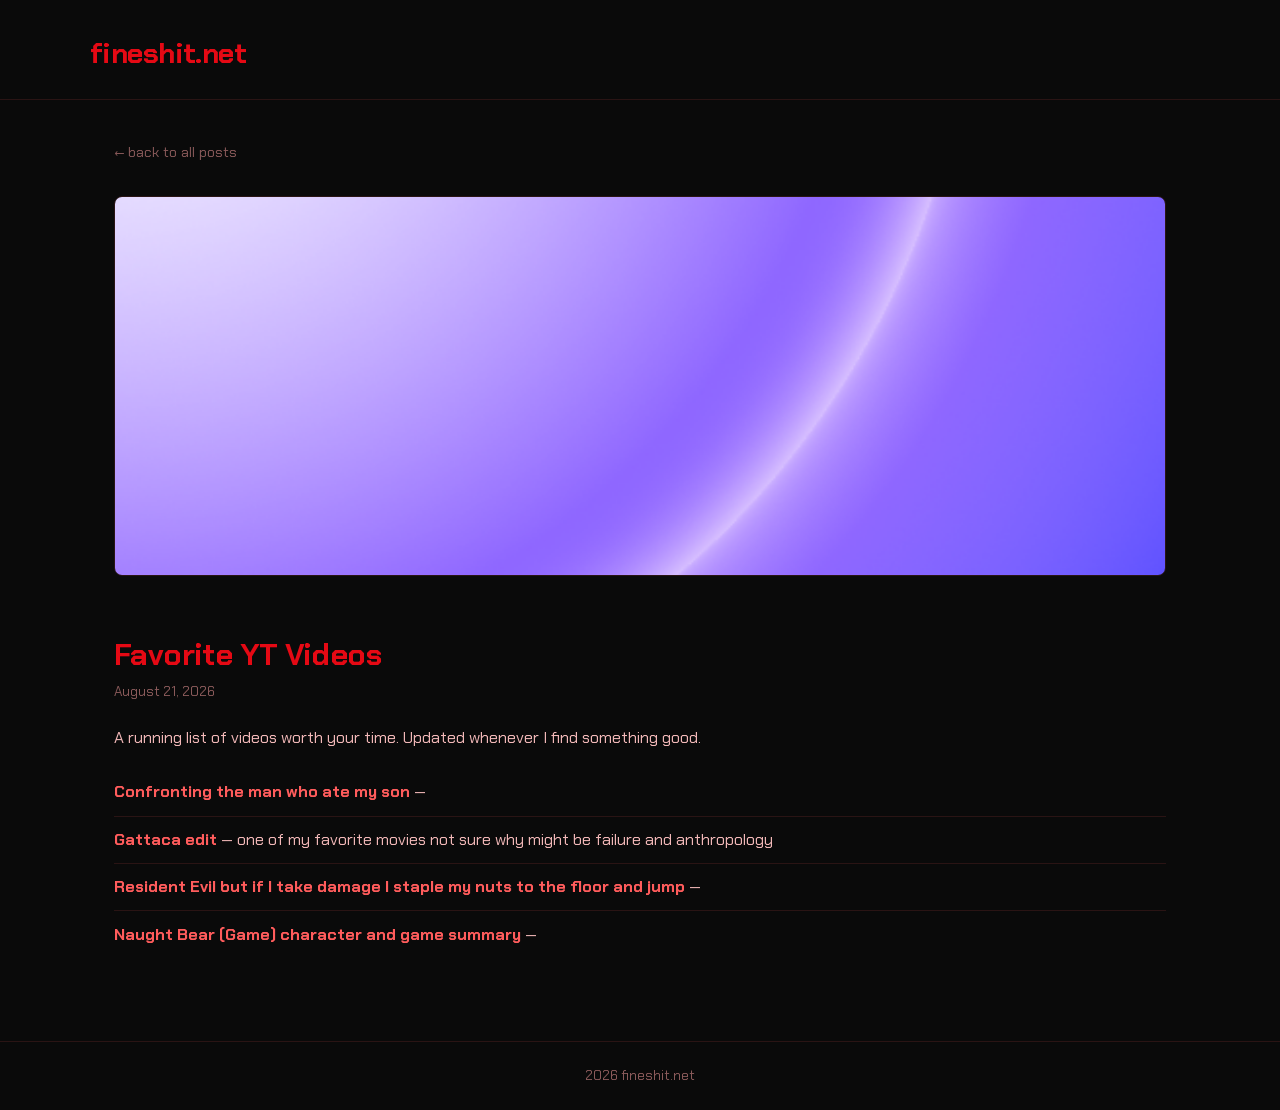
==== posts/favorite-yt-videos.html @ f7169c91 "removed first post added another post for yt vids" ====
<!DOCTYPE html>
<html lang="en">
<head>
<meta charset="UTF-8">
<meta name="viewport" content="width=device-width, initial-scale=1.0">
<title>Favorite YT Videos &mdash; fineshit.net</title>
<link rel="preconnect" href="https://fonts.googleapis.com">
<link rel="preconnect" href="https://fonts.gstatic.com" crossorigin>
<link href="https://fonts.googleapis.com/css2?family=Chakra+Petch:wght@400;500;600;700&display=swap" rel="stylesheet">
<link rel="stylesheet" href="../style.css">
</head>
<body>
<header>
  <div class="wrap">
    <a href="/"><div class="site-title">fineshit.net</div></a>
  </div>
</header>

<main>
  <a class="back-link" href="../index.html">&larr; back to all posts</a>
  <article>
    <img class="hero" src="../images/Planet.png" alt="Favorite YT Videos">
    <h1>Favorite YT Videos</h1>
    <div class="post-meta">August 21, 2026</div>
    <p>A running list of videos worth your time. Updated whenever I find something good.</p>
    <ul class="link-list">
      <li><a href="https://www.youtube.com/watch?v=WS8Ak-BIYJo" target="_blank" rel="noopener">Confronting the man who ate my son</a> &mdash;</li>
      <li><a href="https://www.youtube.com/watch?v=nMctjmaYuhQ&t=2s" target="_blank" rel="noopener">Gattaca edit</a> &mdash; one of my favorite movies not sure why might be failure and anthropology</li>
      <li><a href="https://www.youtube.com/watch?v=lYdkCdvmisc" target="_blank" rel="noopener">Resident Evil but if I take damage I staple my nuts to the floor and jump</a> &mdash;</li>
      <li><a href="https://www.youtube.com/watch?v=QBle_vTwzDw" target="_blank" rel="noopener">Naught Bear (Game) character and game summary</a> &mdash;</li>
    </ul>
  </article>
</main>

<footer>
  2026 fineshit.net
</footer>
</body>
</html>
---- style.css ----
:root {
  --bg: #0a0a0a;
  --card-bg: #131313;
  --red: #e50914;
  --red-soft: #ff5c5c;
  --text: #f2b8b8;
  --muted: #8a5a5a;
  --border: #2a1414;
  --max-width: 1100px;
}

* { box-sizing: border-box; }

body {
  margin: 0;
  background: var(--bg);
  color: var(--text);
  font-family: "Chakra Petch", -apple-system, BlinkMacSystemFont, "Segoe UI", Helvetica, Arial, sans-serif;
  line-height: 1.5;
}

a { color: inherit; }

header {
  border-bottom: 1px solid var(--border);
  padding: 2rem 1.5rem 1.5rem;
}

header .wrap {
  max-width: var(--max-width);
  margin: 0 auto;
}

header a { text-decoration: none; }

.site-title {
  font-size: 1.8rem;
  font-weight: 700;
  letter-spacing: -0.02em;
  color: var(--red);
}

.site-tagline {
  color: var(--muted);
  font-size: 0.95rem;
  margin-top: 0.25rem;
}

main {
  max-width: var(--max-width);
  margin: 0 auto;
  padding: 2.5rem 1.5rem 4rem;
}

/* ---- grid of post cards (YouTube-style) ---- */
.grid {
  display: grid;
  grid-template-columns: repeat(auto-fill, minmax(260px, 1fr));
  gap: 1.75rem 1.5rem;
  list-style: none;
  padding: 0;
  margin: 0;
}

.card {
  display: block;
  text-decoration: none;
  color: inherit;
}

.thumb {
  width: 100%;
  aspect-ratio: 16 / 9;
  object-fit: cover;
  border-radius: 6px;
  border: 1px solid var(--border);
  background: var(--card-bg);
  display: block;
}

.card:hover .thumb {
  border-color: var(--red);
}

.card-title {
  margin-top: 0.6rem;
  font-size: 1.05rem;
  font-weight: 700;
  color: var(--red-soft);
}

.card:hover .card-title {
  color: var(--red);
}

.card-summary {
  margin-top: 0.25rem;
  font-size: 0.9rem;
  color: var(--muted);
  display: -webkit-box;
  -webkit-line-clamp: 2;
  -webkit-box-orient: vertical;
  overflow: hidden;
}

.card-date {
  margin-top: 0.3rem;
  font-size: 0.78rem;
  color: var(--muted);
}

/* ---- single post page ---- */
article .hero {
  width: 100%;
  max-height: 380px;
  object-fit: cover;
  border-radius: 8px;
  border: 1px solid var(--border);
  margin-bottom: 1.5rem;
}

article h1 {
  font-size: 1.9rem;
  margin-bottom: 0.25rem;
  letter-spacing: -0.02em;
  color: var(--red);
}

article .post-meta {
  margin-bottom: 1.5rem;
  color: var(--muted);
  font-size: 0.85rem;
}

article p {
  margin-bottom: 1.2rem;
}

article .link-list {
  list-style: none;
  padding: 0;
  margin: 0 0 1.2rem;
}

article .link-list li {
  padding: 0.7rem 0;
  border-bottom: 1px solid var(--border);
}

article .link-list li:last-child {
  border-bottom: none;
}

article .link-list a {
  color: var(--red-soft);
  text-decoration: none;
  font-weight: 700;
}

article .link-list a:hover {
  color: var(--red);
  text-decoration: underline;
}

.back-link {
  display: inline-block;
  margin-bottom: 2rem;
  color: var(--muted);
  text-decoration: none;
  font-size: 0.9rem;
}

.back-link:hover { color: var(--red); }

footer {
  border-top: 1px solid var(--border);
  padding: 1.5rem;
  text-align: center;
  color: var(--muted);
  font-size: 0.85rem;
}
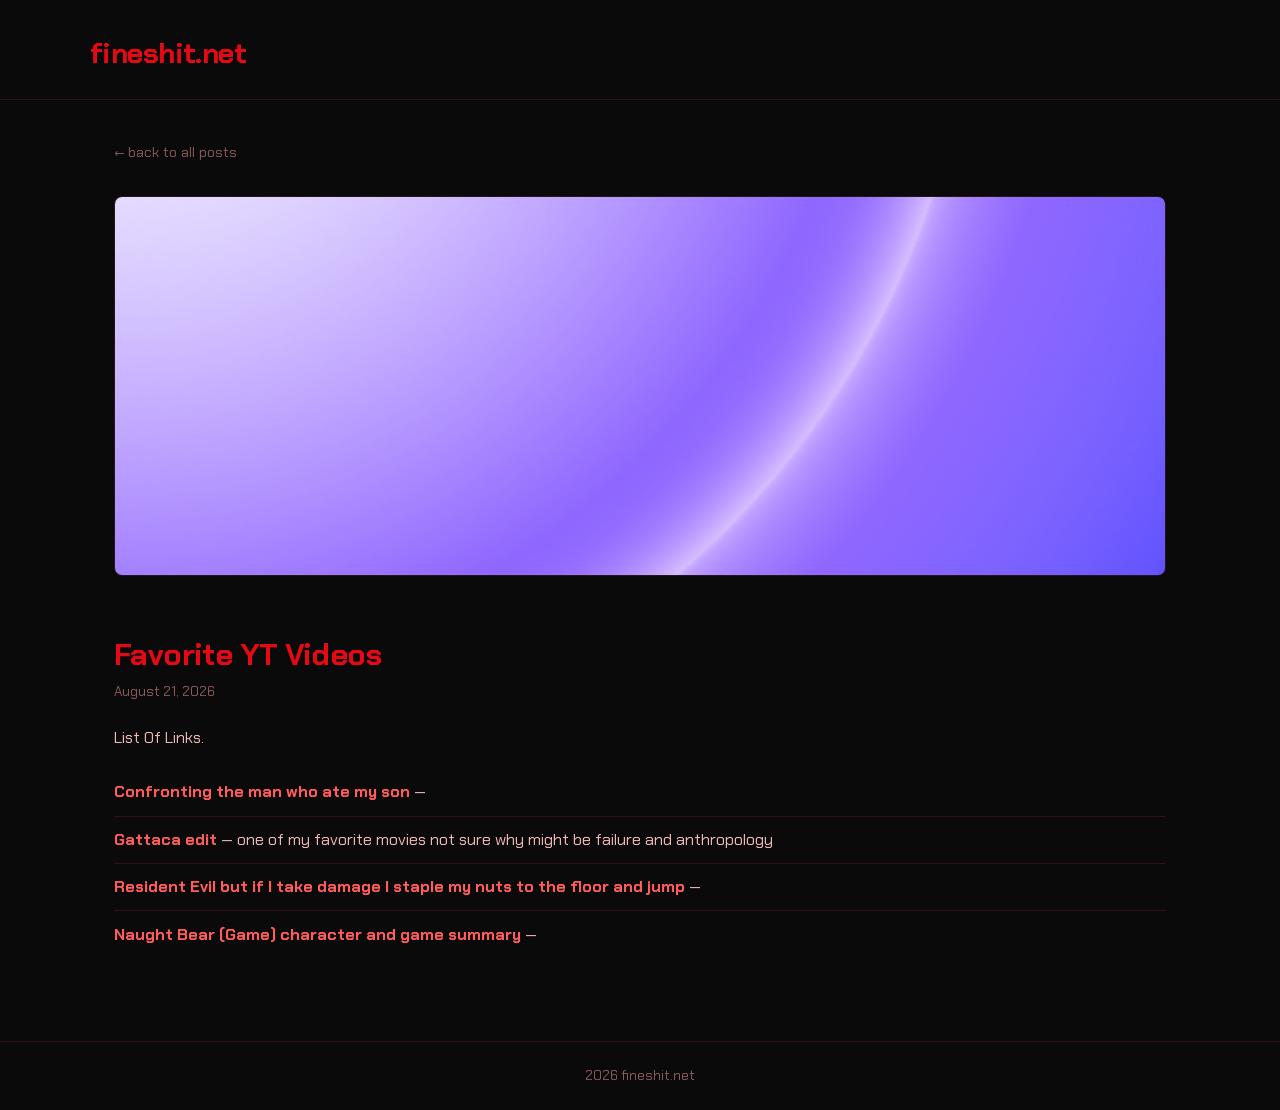
==== commit adff94f2: "a" ====
--- a/posts/favorite-yt-videos.html
+++ b/posts/favorite-yt-videos.html
@@ -22,7 +22,7 @@
     <img class="hero" src="../images/Planet.png" alt="Favorite YT Videos">
     <h1>Favorite YT Videos</h1>
     <div class="post-meta">August 21, 2026</div>
-    <p>A running list of videos worth your time. Updated whenever I find something good.</p>
+    <p>List Of Links.</p>
     <ul class="link-list">
       <li><a href="https://www.youtube.com/watch?v=WS8Ak-BIYJo" target="_blank" rel="noopener">Confronting the man who ate my son</a> &mdash;</li>
       <li><a href="https://www.youtube.com/watch?v=nMctjmaYuhQ&t=2s" target="_blank" rel="noopener">Gattaca edit</a> &mdash; one of my favorite movies not sure why might be failure and anthropology</li>
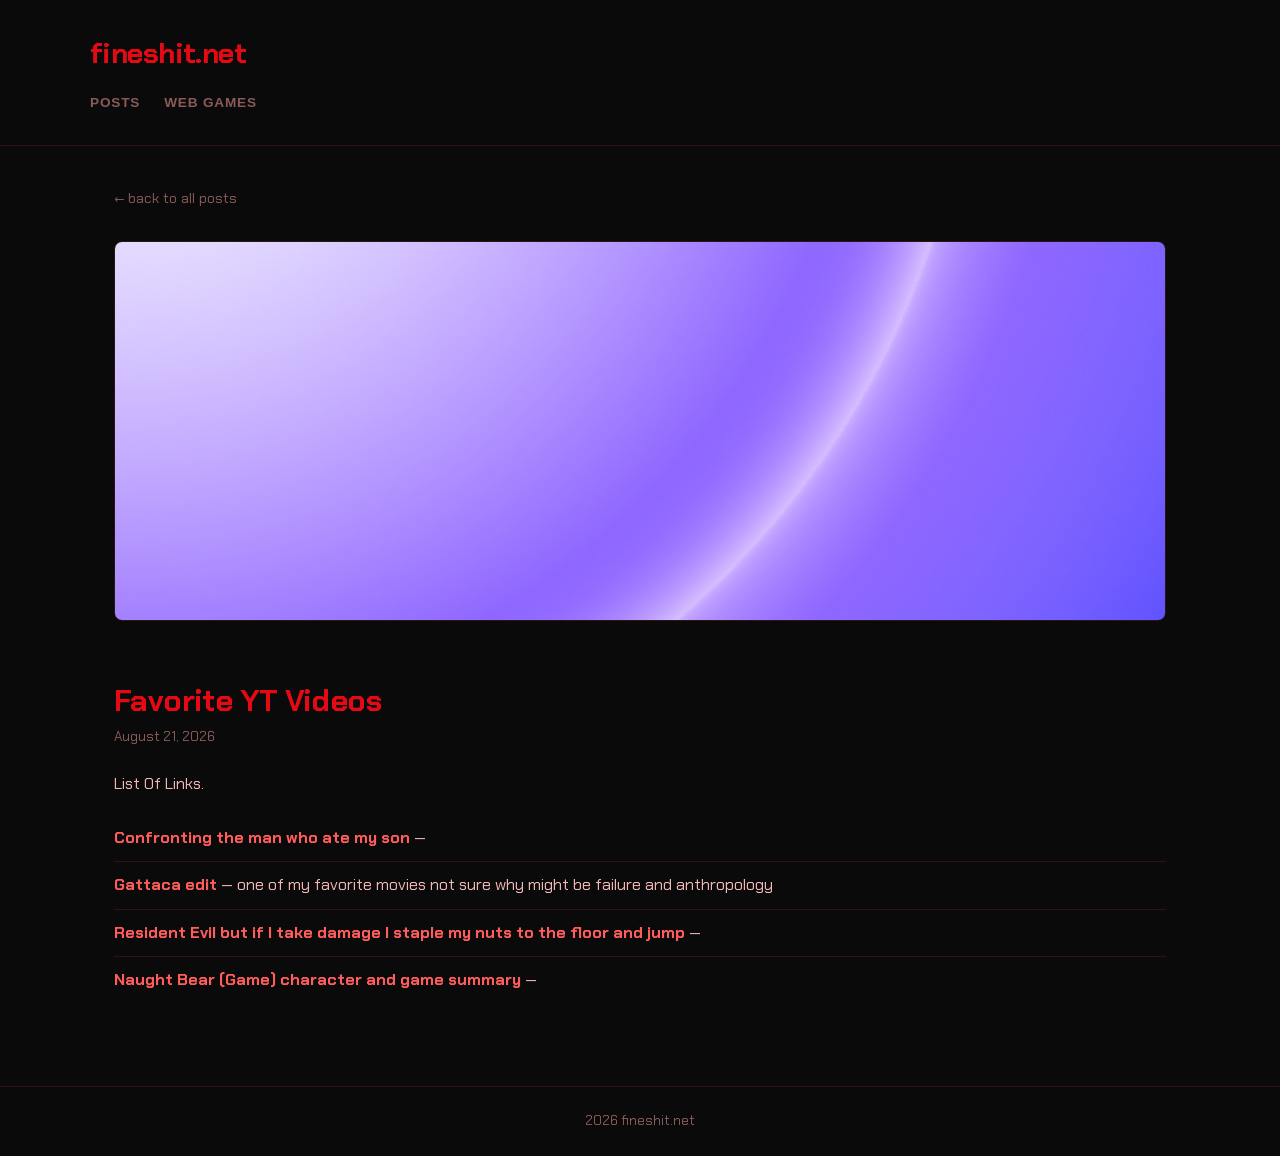
==== commit c7c1c7fa: "Added nav bar and game page" ====
--- a/posts/favorite-yt-videos.html
+++ b/posts/favorite-yt-videos.html
@@ -13,6 +13,10 @@
 <header>
   <div class="wrap">
     <a href="/"><div class="site-title">fineshit.net</div></a>
+    <nav class="site-nav">
+      <a href="../index.html">Posts</a>
+      <a href="../games.html">Web Games</a>
+    </nav>
   </div>
 </header>
 
--- a/style.css
+++ b/style.css
@@ -46,6 +46,28 @@
   margin-top: 0.25rem;
 }
 
+.site-nav {
+  display: flex;
+  gap: 1.5rem;
+  margin-top: 1.1rem;
+}
+
+.site-nav a {
+  color: var(--muted);
+  text-decoration: none;
+  font-weight: 600;
+  font-size: 0.85rem;
+  letter-spacing: 0.06em;
+  text-transform: uppercase;
+  padding-bottom: 0.35rem;
+  border-bottom: 2px solid transparent;
+}
+
+.site-nav a:hover {
+  color: var(--red-soft);
+  border-bottom-color: var(--border);
+}
+
 main {
   max-width: var(--max-width);
   margin: 0 auto;
@@ -109,6 +131,12 @@
   color: var(--muted);
 }
 
+.empty-state {
+  color: var(--muted);
+  text-align: center;
+  padding: 2rem 0;
+}
+
 /* ---- single post page ---- */
 article .hero {
   width: 100%;
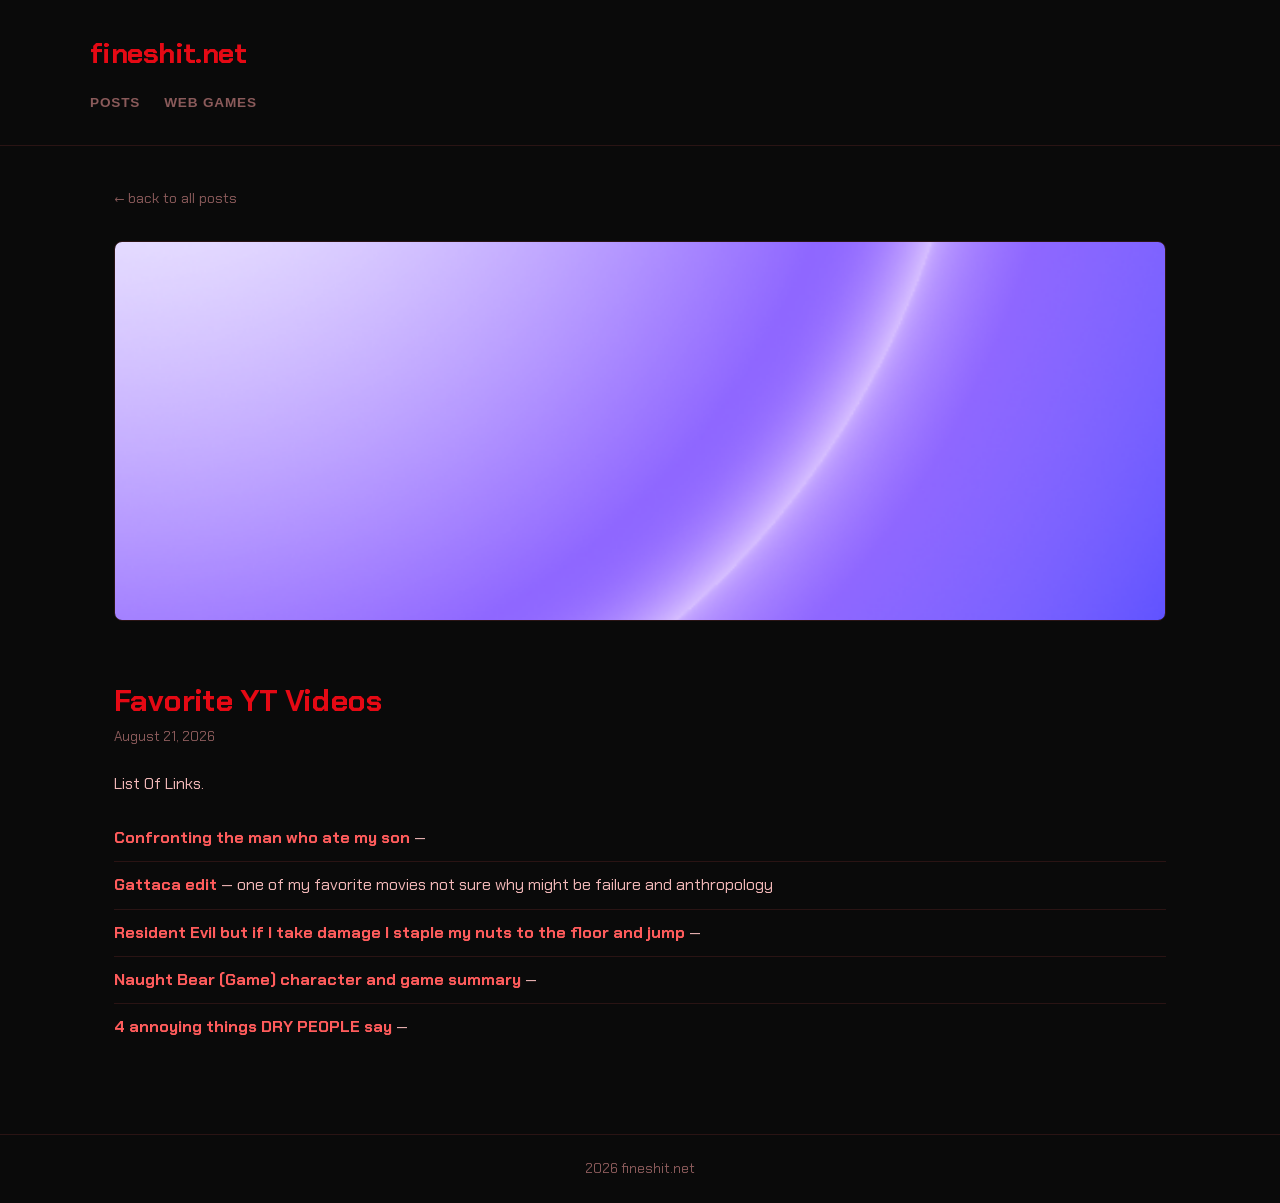
==== commit 852d00c8: "added one vid" ====
--- a/posts/favorite-yt-videos.html
+++ b/posts/favorite-yt-videos.html
@@ -32,6 +32,7 @@
       <li><a href="https://www.youtube.com/watch?v=nMctjmaYuhQ&t=2s" target="_blank" rel="noopener">Gattaca edit</a> &mdash; one of my favorite movies not sure why might be failure and anthropology</li>
       <li><a href="https://www.youtube.com/watch?v=lYdkCdvmisc" target="_blank" rel="noopener">Resident Evil but if I take damage I staple my nuts to the floor and jump</a> &mdash;</li>
       <li><a href="https://www.youtube.com/watch?v=QBle_vTwzDw" target="_blank" rel="noopener">Naught Bear (Game) character and game summary</a> &mdash;</li>
+      <li><a href="https://www.youtube.com/watch?v=hm4Ym6bQ2Ec" target="_blank" rel="noopener">4 annoying things DRY PEOPLE say</a> &mdash;</li>
     </ul>
   </article>
 </main>
